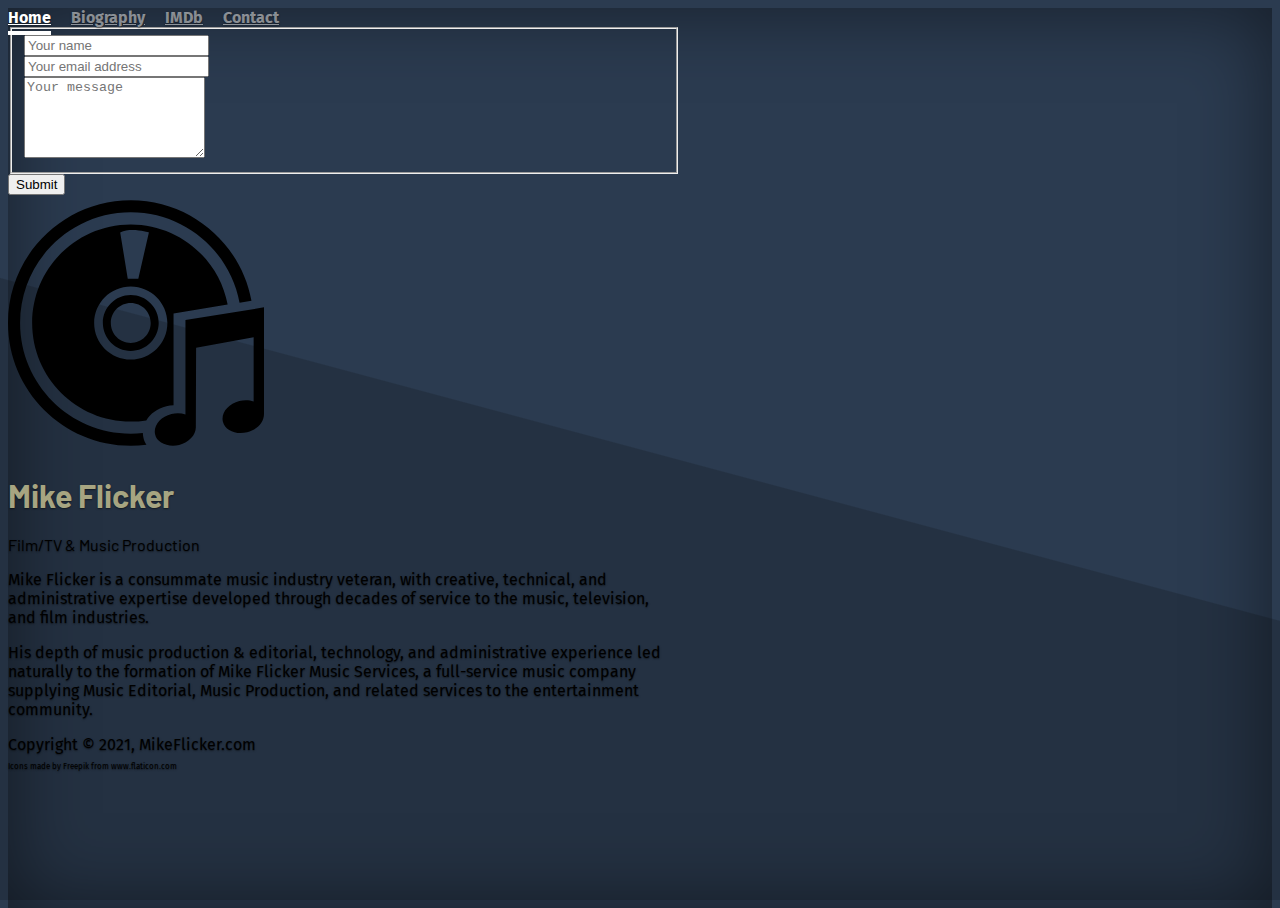
==== index.html @ db090384 "First commit" ====
<!doctype html>
<html lang="en" class="h-100">
  <head>
    <meta charset="utf-8">
    <meta name="viewport" content="width=device-width, initial-scale=1">
    <meta name="description" content="Mike Flicker Music Services: Film, television and music production">
    <title>Mike Flicker Music Services</title>
    <link href="https://cdn.jsdelivr.net/npm/bootstrap@5.1.0/dist/css/bootstrap.min.css" rel="stylesheet" integrity="sha384-KyZXEAg3QhqLMpG8r+8fhAXLRk2vvoC2f3B09zVXn8CA5QIVfZOJ3BCsw2P0p/We" crossorigin="anonymous">
    <link href="assets/css/main.min.css" rel="stylesheet">

    <link rel="preconnect" href="https://fonts.googleapis.com">
    <link rel="preconnect" href="https://fonts.gstatic.com" crossorigin>
    <link href="https://fonts.googleapis.com/css2?family=Barlow&family=Fira+Sans&display=swap" rel="stylesheet">

    <!-- Global site tag (gtag.js) - Google Analytics -->
    <script async src="https://www.googletagmanager.com/gtag/js?id=UA-32334231-3"></script>
    <script>
      window.dataLayer = window.dataLayer || [];
      function gtag(){dataLayer.push(arguments);}
      gtag('js', new Date());
      gtag('config', 'UA-32334231-3');
    </script>
  </head>
  <body class="d-flex h-100 text-center text-white">
    
    <div class="cover-container d-flex w-100 h-100 p-3 mx-auto flex-column">
      <header class="mb-auto">
        <div>
           <nav class="nav nav-masthead justify-content-center">
            <a class="nav-link active" aria-current="page" href="index.html">Home</a>
            <a class="nav-link" href="https://www.imdb.com/name/nm0282287/bio">Biography</a>
            <a class="nav-link" href="http://www.imdb.com/name/nm0282287/">IMDb</a>
            <a class="nav-link" href="#" id="contact">Contact</a>
          </nav>
        </div>
      </header>

      <form id="cm-frm" class="d-none my-3" name="simple-contact-form" accept-charset="utf-8" action="https://formspree.io/f/mknkpzrz" method="post">
        <fieldset id="cm-frm-inputs">
          <div class="row mb-3">
            <div class="col">
              <input type="text" name="name" id="full-name" class="form-control" placeholder="Your name" required="">
            </div>
            <div class="col">
              <input type="email" name="_replyto" id="email-address" class="form-control" placeholder="Your email address" required="">
            </div>
          </div>
          <div class="form-group mb-3">
            <textarea rows="5" name="message" id="message" class="form-control" placeholder="Your message" required=""></textarea>
            <input type="hidden" name="_subject" id="email-subject" value="Contact Form Submission">
          </div>	
        </fieldset>
        <input type="submit" value="Submit" class="btn btn-secondary">
      </form>

      <main class="px-3 text-start">
        <div class="d-sm-flex align-items-center mb-3">
          <img class="img-fluid opacity-75" width="256" height="256" src="assets/images/music-cd.svg" alt="Music">
          <div class="hero px-3">
            <h1>Mike Flicker</h1>
            <p class="px-1">Film/TV &amp; Music Production</p>
          </div>
        </div>
        <p class="lead">
          Mike Flicker is a consummate music industry veteran, with creative, technical, and administrative expertise developed through decades of service to the music, television, and film industries.
        </p>
        <p class="lead">
          His depth of music production & editorial, technology, and administrative experience led naturally to the formation of Mike Flicker Music Services, a full-service music company supplying Music Editorial, Music Production, and related services to the entertainment community.
        </p>
      </main>

      <footer class="mt-auto text-white-50">
        <p>Copyright &copy; 2021, MikeFlicker.com</p>
        <p class="icon-credit">Icons made by <a href="https://www.freepik.com" title="Freepik">Freepik</a> from <a href="https://www.flaticon.com/" title="Flaticon">www.flaticon.com</a></p>
      </footer>
    </div>

    <script>
      const contact = document.querySelector('#contact');
      const form = document.querySelector("#cm-frm");
      contact.addEventListener('click', (e) => {
        e.preventDefault();
        form.classList.toggle("d-none");
      });
    </script>
    
  </body>
</html>
---- assets/css/main.min.css ----
body,html{height:100%;font-family:'Fira Sans', sans-serif}body{text-shadow:0 0.05rem 0.1rem rgba(0,0,0,0.5);-webkit-box-shadow:inset 0 0 5rem rgba(0,0,0,0.5);box-shadow:inset 0 0 5rem rgba(0,0,0,0.5);background:linear-gradient(15deg, #243142 50%, #2b3b50 50.1%)}.cover-container{max-width:42em}.hero{font-family:'Barlow', sans-serif}.hero h1{color:#a7a581;font-weight:700}.nav-masthead .nav-link{padding:.25rem 0;font-weight:700;color:rgba(255,255,255,0.5);background-color:transparent;border-bottom:.25rem solid transparent}.nav-masthead .nav-link:hover,.nav-masthead .nav-link:focus{border-bottom-color:rgba(255,255,255,0.25)}.nav-masthead .nav-link+.nav-link{margin-left:1rem}.nav-masthead .active{color:#fff;border-bottom-color:#fff}.icon-credit{font-size:.5rem;margin-top:-.5rem}.icon-credit a{text-decoration:none;color:inherit}
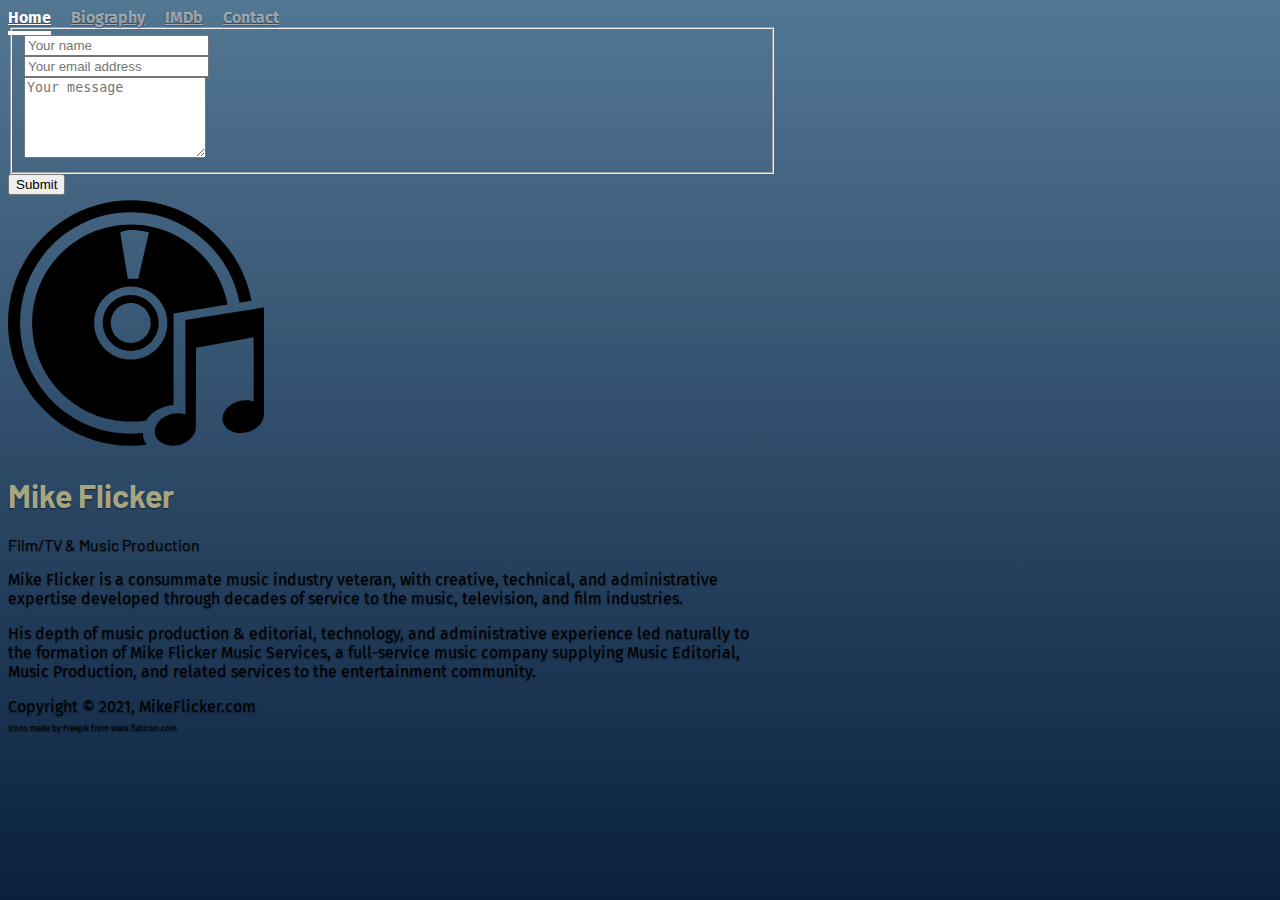
==== commit 6a1a129f: "Updates" ====
--- a/index.html
+++ b/index.html
@@ -53,7 +53,7 @@
         <input type="submit" value="Submit" class="btn btn-secondary">
       </form>
 
-      <main class="px-3 text-start">
+      <main class="px-3 mb-5 text-start">
         <div class="d-sm-flex align-items-center mb-3">
           <img class="img-fluid opacity-75" width="256" height="256" src="assets/images/music-cd.svg" alt="Music">
           <div class="hero px-3">
--- a/assets/css/main.min.css
+++ b/assets/css/main.min.css
@@ -1 +1 @@
-body,html{height:100%;font-family:'Fira Sans', sans-serif}body{text-shadow:0 0.05rem 0.1rem rgba(0,0,0,0.5);-webkit-box-shadow:inset 0 0 5rem rgba(0,0,0,0.5);box-shadow:inset 0 0 5rem rgba(0,0,0,0.5);background:linear-gradient(15deg, #243142 50%, #2b3b50 50.1%)}.cover-container{max-width:42em}.hero{font-family:'Barlow', sans-serif}.hero h1{color:#a7a581;font-weight:700}.nav-masthead .nav-link{padding:.25rem 0;font-weight:700;color:rgba(255,255,255,0.5);background-color:transparent;border-bottom:.25rem solid transparent}.nav-masthead .nav-link:hover,.nav-masthead .nav-link:focus{border-bottom-color:rgba(255,255,255,0.25)}.nav-masthead .nav-link+.nav-link{margin-left:1rem}.nav-masthead .active{color:#fff;border-bottom-color:#fff}.icon-credit{font-size:.5rem;margin-top:-.5rem}.icon-credit a{text-decoration:none;color:inherit}
+body{font-family:'Fira Sans', sans-serif;text-shadow:0 0.05rem 0.1rem rgba(0,0,0,0.5);background-color:#09203e;background-image:-webkit-gradient(linear, left bottom, left top, from(#09203e), to(#537793));background-image:linear-gradient(to top, #09203e 0%, #537793 100%);background-attachment:fixed}.cover-container{max-width:48em}.hero{font-family:'Barlow', sans-serif}.hero h1{color:#a7a581;font-weight:700}.nav-masthead .nav-link{padding:.25rem 0;font-weight:700;color:rgba(255,255,255,0.5);background-color:transparent;border-bottom:.25rem solid transparent}.nav-masthead .nav-link:hover,.nav-masthead .nav-link:focus{border-bottom-color:rgba(255,255,255,0.25)}.nav-masthead .nav-link+.nav-link{margin-left:1rem}.nav-masthead .active{color:#fff;border-bottom-color:#fff}.icon-credit{font-size:.5rem;margin-top:-.5rem}.icon-credit a{text-decoration:none;color:inherit}
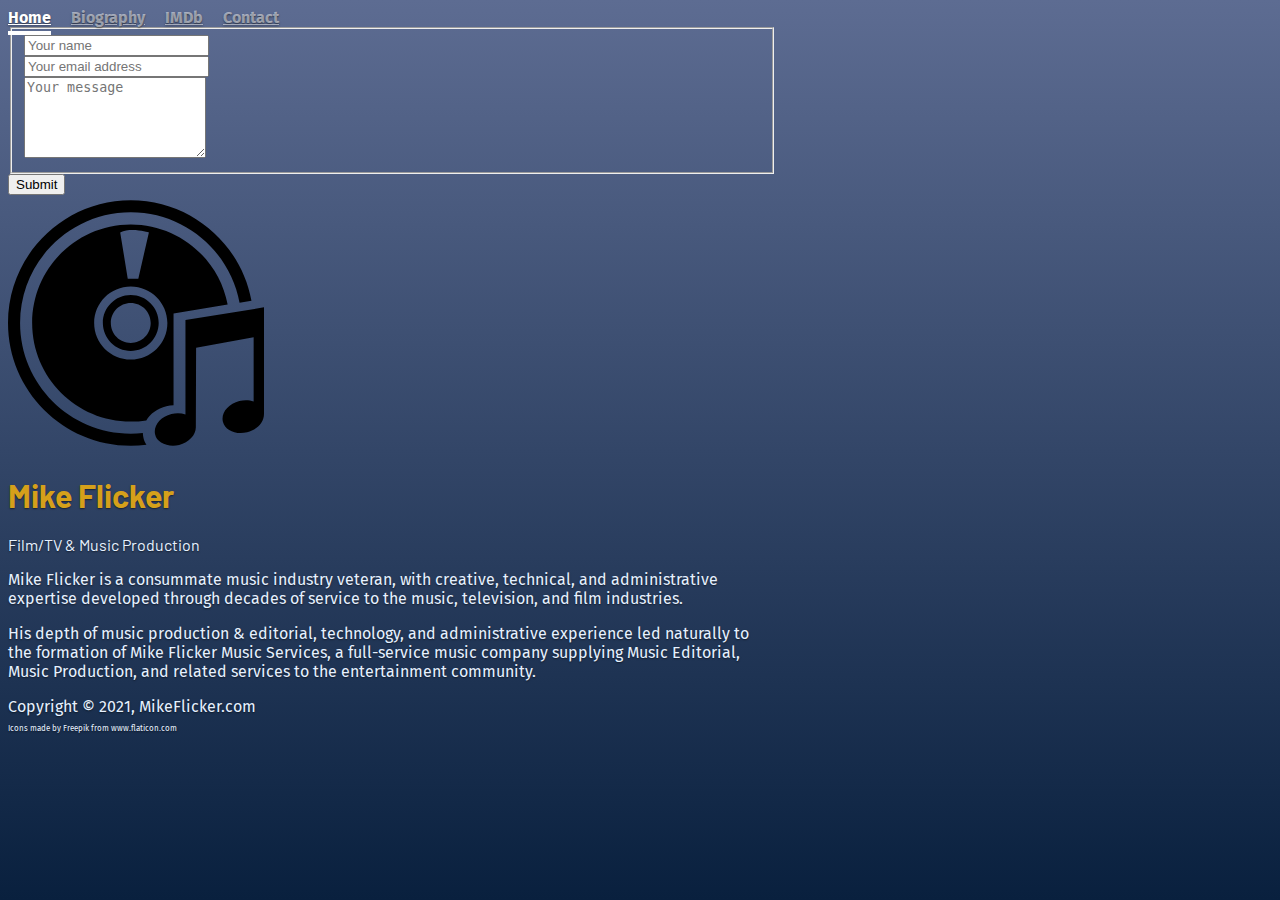
==== commit 24b8436d: "Update styling" ====
--- a/index.html
+++ b/index.html
@@ -21,7 +21,7 @@
       gtag('config', 'UA-32334231-3');
     </script>
   </head>
-  <body class="d-flex h-100 text-center text-white">
+  <body class="d-flex h-100 text-center">
     
     <div class="cover-container d-flex w-100 h-100 p-3 mx-auto flex-column">
       <header class="mb-auto">
--- a/assets/css/main.min.css
+++ b/assets/css/main.min.css
@@ -1 +1 @@
-body{font-family:'Fira Sans', sans-serif;text-shadow:0 0.05rem 0.1rem rgba(0,0,0,0.5);background-color:#09203e;background-image:-webkit-gradient(linear, left bottom, left top, from(#09203e), to(#537793));background-image:linear-gradient(to top, #09203e 0%, #537793 100%);background-attachment:fixed}.cover-container{max-width:48em}.hero{font-family:'Barlow', sans-serif}.hero h1{color:#a7a581;font-weight:700}.nav-masthead .nav-link{padding:.25rem 0;font-weight:700;color:rgba(255,255,255,0.5);background-color:transparent;border-bottom:.25rem solid transparent}.nav-masthead .nav-link:hover,.nav-masthead .nav-link:focus{border-bottom-color:rgba(255,255,255,0.25)}.nav-masthead .nav-link+.nav-link{margin-left:1rem}.nav-masthead .active{color:#fff;border-bottom-color:#fff}.icon-credit{font-size:.5rem;margin-top:-.5rem}.icon-credit a{text-decoration:none;color:inherit}
+body{font-family:'Fira Sans', sans-serif;text-shadow:0 0.05rem 0.1rem rgba(0,0,0,0.5);background-color:#09203e;background-image:-webkit-gradient(linear, left bottom, left top, from(#09203e), to(#5d6c92));background-image:linear-gradient(to top, #09203e 0%, #5d6c92 100%);background-attachment:fixed;color:#e6f1ff}.cover-container{max-width:48em}.hero{font-family:'Barlow', sans-serif}.hero h1{color:#d5a01a;font-weight:700}.nav-masthead .nav-link{padding:.25rem 0;font-weight:700;color:rgba(255,255,255,0.5);background-color:transparent;border-bottom:.25rem solid transparent}.nav-masthead .nav-link:hover,.nav-masthead .nav-link:focus{border-bottom-color:rgba(255,255,255,0.25)}.nav-masthead .nav-link+.nav-link{margin-left:1rem}.nav-masthead .active{color:#fff;border-bottom-color:#fff}.icon-credit{font-size:.5rem;margin-top:-.5rem}.icon-credit a{text-decoration:none;color:inherit}
